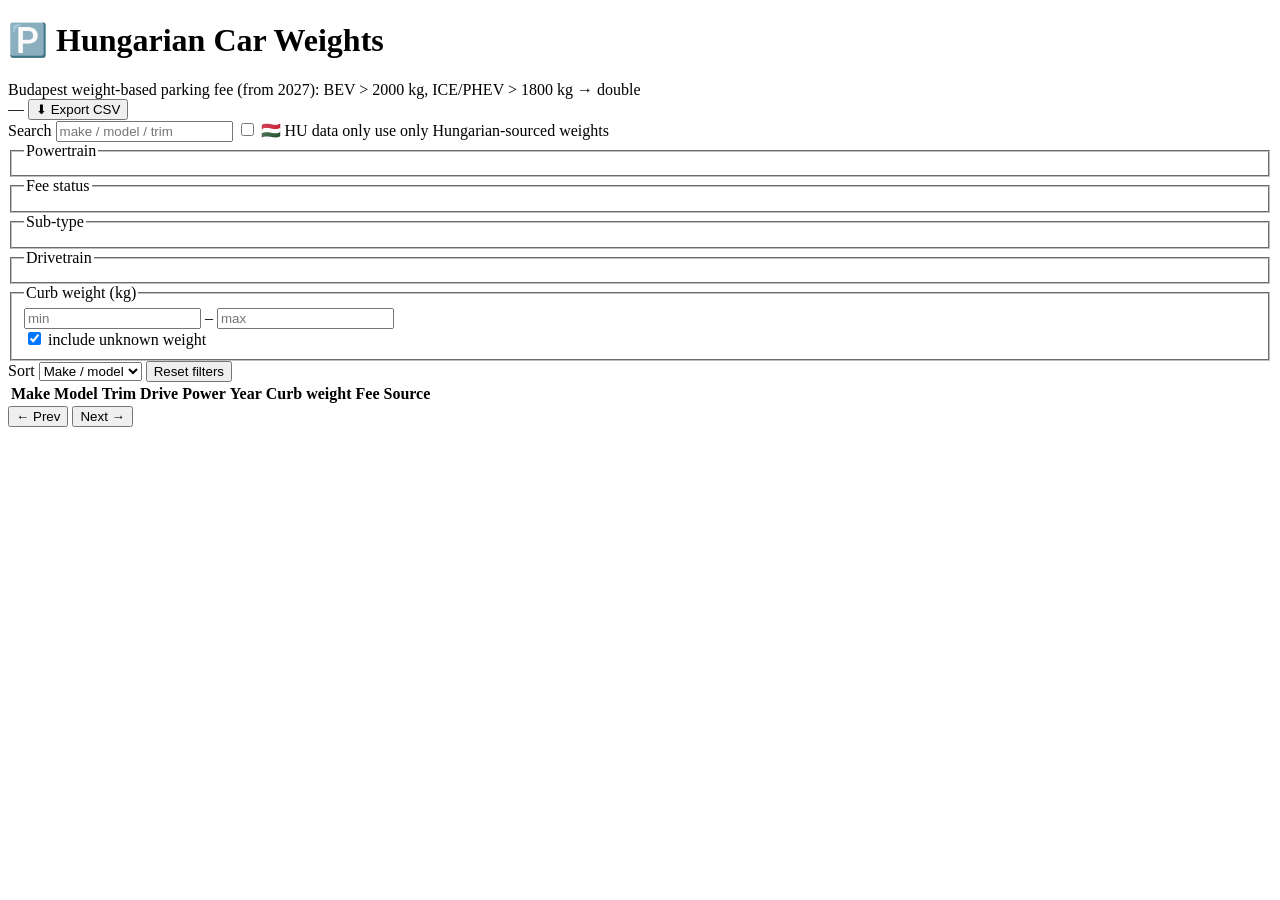
==== web/index.html @ 366cdffa "Chinese-brand model names tidied + extra-HU sources (Zeekr/Changan PDFs, Changan S05 web) - _strip_m" ====
<!DOCTYPE html>
<html lang="en">
<head>
<meta charset="utf-8">
<meta name="viewport" content="width=device-width, initial-scale=1">
<title>Hungarian Car Weights — Budapest Parking Fee</title>
<link rel="stylesheet" href="/styles.css?v=7">
</head>
<body>
<header class="topbar">
  <div class="title">
    <h1>🅿️ Hungarian Car Weights</h1>
    <span class="subtitle">Budapest weight-based parking fee (from 2027): BEV &gt; 2000 kg, ICE/PHEV &gt; 1800 kg → double</span>
  </div>
  <div class="topbar-right">
    <span id="count" class="count">—</span>
    <button id="export" class="btn">⬇ Export CSV</button>
  </div>
</header>

<main>
  <aside class="sidebar">
    <label class="field">
      <span>Search</span>
      <input id="q" type="search" placeholder="make / model / trim">
    </label>

    <label class="hu-toggle"><input id="hu-only" type="checkbox"> 🇭🇺 HU data only
      <span class="hu-hint">use only Hungarian-sourced weights</span>
    </label>

    <fieldset><legend>Powertrain</legend>
      <div id="f-powertrain" class="checks"></div>
    </fieldset>

    <fieldset><legend>Fee status</legend>
      <div id="f-fee" class="checks"></div>
    </fieldset>

    <fieldset><legend>Sub-type</legend>
      <div id="f-subtype" class="checks"></div>
    </fieldset>

    <fieldset><legend>Drivetrain</legend>
      <div id="f-drivetrain" class="checks"></div>
    </fieldset>

    <fieldset><legend>Curb weight (kg)</legend>
      <div class="range">
        <input id="wmin" type="number" placeholder="min" min="0" step="10">
        <span>–</span>
        <input id="wmax" type="number" placeholder="max" min="0" step="10">
      </div>
      <label class="inline"><input id="incl-unknown" type="checkbox" checked> include unknown weight</label>
    </fieldset>

    <label class="field">
      <span>Sort</span>
      <select id="sort">
        <option value="make">Make / model</option>
        <option value="weight_desc">Weight ↓</option>
        <option value="weight_asc">Weight ↑</option>
        <option value="year_desc">Year ↓</option>
      </select>
    </label>
    <button id="reset" class="btn btn-ghost">Reset filters</button>
  </aside>

  <section class="results">
    <table id="grid">
      <thead><tr>
        <th>Make</th><th>Model</th><th>Trim</th><th>Drive</th><th>Power</th>
        <th>Year</th><th>Curb weight</th><th>Fee</th><th>Source</th>
      </tr></thead>
      <tbody id="rows"></tbody>
    </table>
    <div id="empty" class="empty" hidden>No cars match these filters.</div>
    <div class="pager">
      <button id="prev" class="btn btn-ghost">← Prev</button>
      <span id="pageinfo"></span>
      <button id="next" class="btn btn-ghost">Next →</button>
    </div>
  </section>
</main>

<div id="detail" class="drawer" hidden>
  <div class="drawer-inner">
    <button id="detail-close" class="btn btn-ghost close">✕</button>
    <div id="detail-body"></div>
  </div>
</div>

<script src="/app.js?v=7" type="module"></script>
</body>
</html>
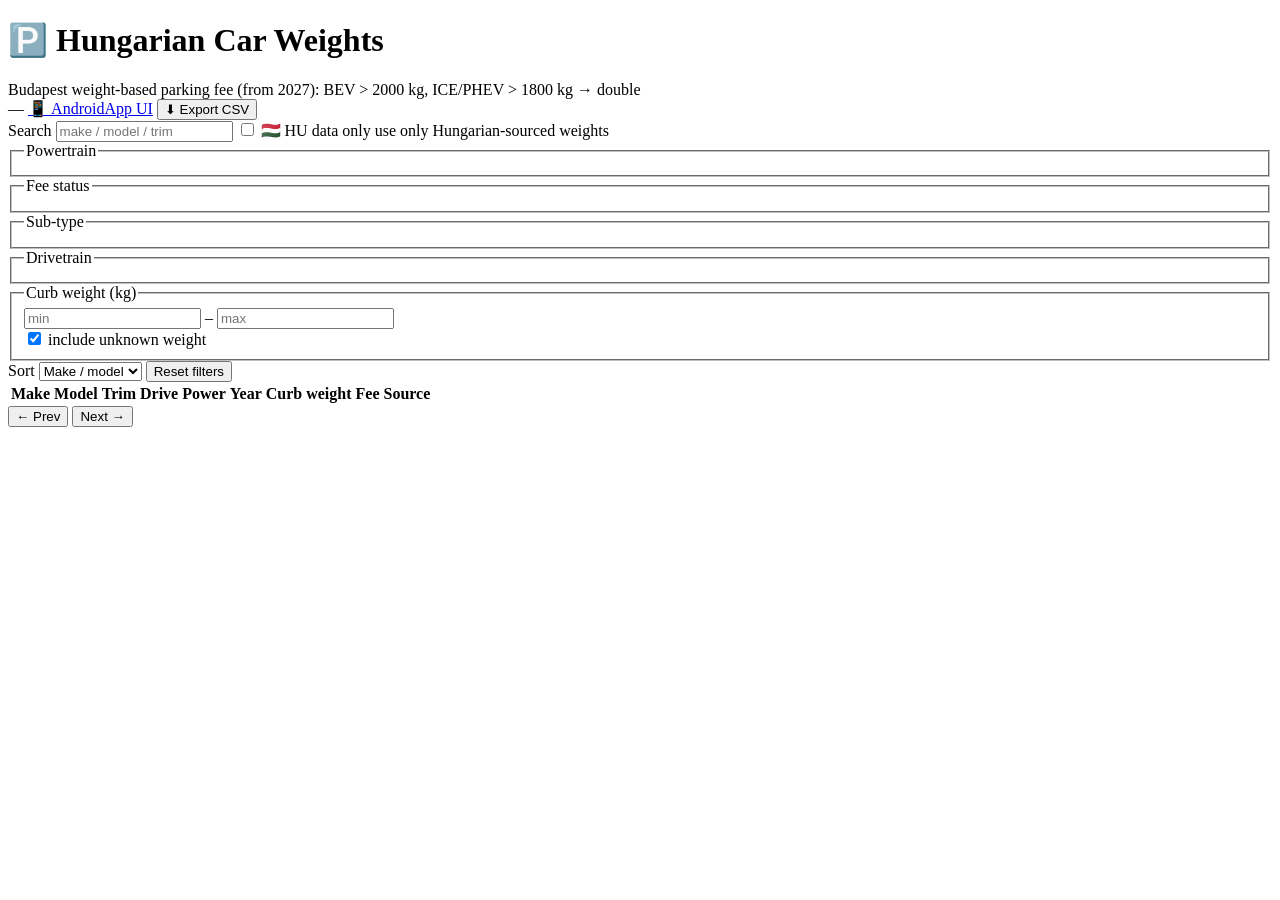
==== commit 1157983c: "Web: add AndroidApp-style v2 SPA at /v2/ with /api/v2/policy endpoint Adds a second web UI at /v2/ t" ====
--- a/web/index.html
+++ b/web/index.html
@@ -4,7 +4,7 @@
 <meta charset="utf-8">
 <meta name="viewport" content="width=device-width, initial-scale=1">
 <title>Hungarian Car Weights — Budapest Parking Fee</title>
-<link rel="stylesheet" href="/styles.css?v=7">
+<link rel="stylesheet" href="/styles.css?v=10">
 </head>
 <body>
 <header class="topbar">
@@ -14,6 +14,7 @@
   </div>
   <div class="topbar-right">
     <span id="count" class="count">—</span>
+    <a class="btn" id="android-link" href="/v2/" title="Switch to the new AndroidApp-style UI">📱 AndroidApp UI</a>
     <button id="export" class="btn">⬇ Export CSV</button>
   </div>
 </header>
@@ -90,6 +91,6 @@
   </div>
 </div>
 
-<script src="/app.js?v=7" type="module"></script>
+<script src="/app.js?v=10" type="module"></script>
 </body>
 </html>
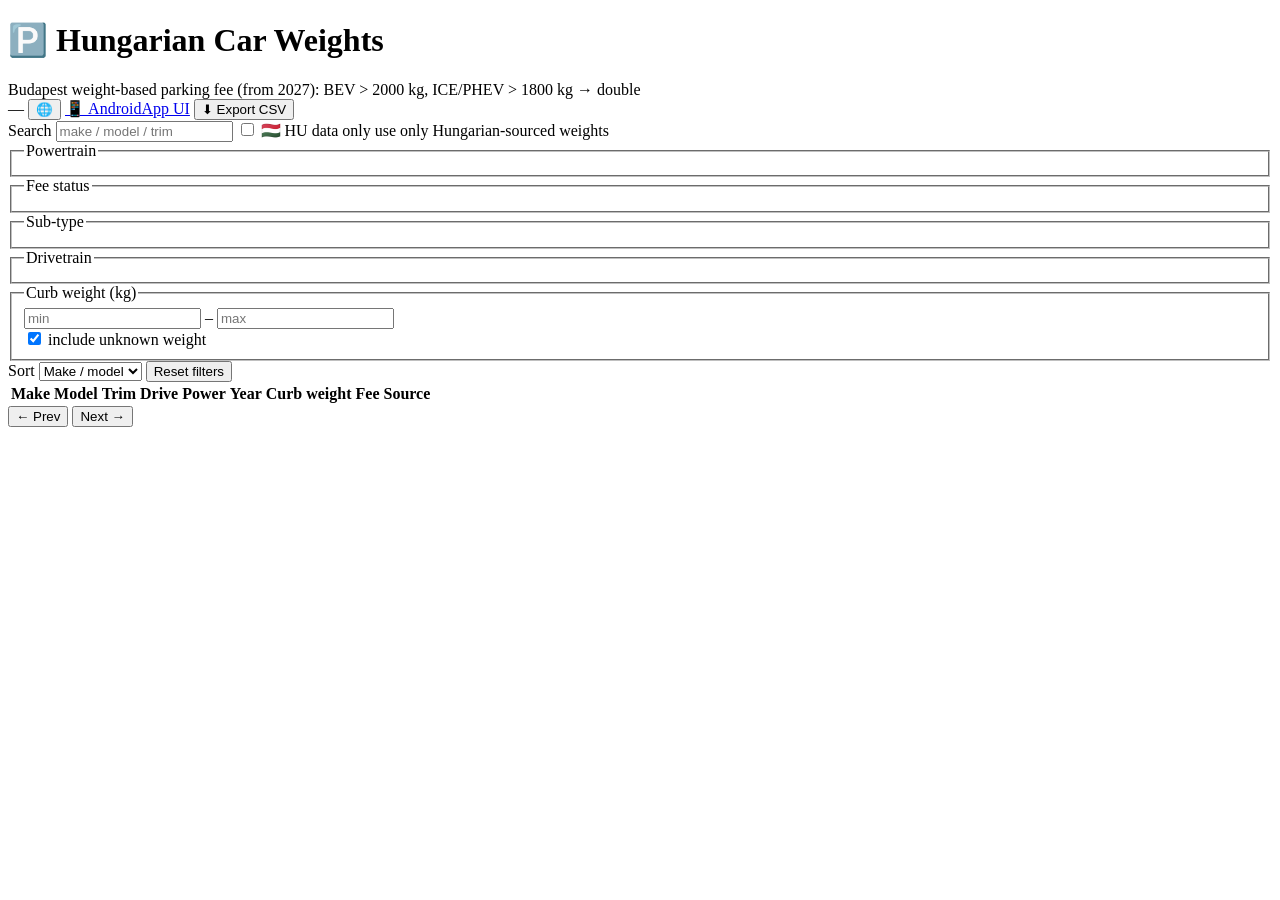
==== commit 0a23c739: "Localize both UIs (Hungarian/English) with a persisted language toggle - web/i18n.js: shared tiny i1" ====
--- a/web/index.html
+++ b/web/index.html
@@ -3,83 +3,87 @@
 <head>
 <meta charset="utf-8">
 <meta name="viewport" content="width=device-width, initial-scale=1">
-<title>Hungarian Car Weights — Budapest Parking Fee</title>
-<link rel="stylesheet" href="/styles.css?v=10">
+<title data-i18n="page_title_legacy">Hungarian Car Weights — Budapest Parking Fee</title>
+<link rel="icon" href="data:image/svg+xml,<svg xmlns='http://www.w3.org/2000/svg' viewBox='0 0 100 100'><text y='.9em' font-size='88'>🅿️</text></svg>">
+<link rel="stylesheet" href="/styles.css?v=11">
 </head>
 <body>
 <header class="topbar">
   <div class="title">
-    <h1>🅿️ Hungarian Car Weights</h1>
-    <span class="subtitle">Budapest weight-based parking fee (from 2027): BEV &gt; 2000 kg, ICE/PHEV &gt; 1800 kg → double</span>
+    <h1 data-i18n="brand">🅿️ Hungarian Car Weights</h1>
+    <span class="subtitle" data-i18n="subtitle">Budapest weight-based parking fee (from 2027): BEV &gt; 2000 kg, ICE/PHEV &gt; 1800 kg → double</span>
   </div>
   <div class="topbar-right">
     <span id="count" class="count">—</span>
-    <a class="btn" id="android-link" href="/v2/" title="Switch to the new AndroidApp-style UI">📱 AndroidApp UI</a>
-    <button id="export" class="btn">⬇ Export CSV</button>
+    <button id="lang-toggle" class="btn btn-ghost" type="button">🌐</button>
+    <a class="btn" id="android-link" href="/v2/" data-i18n="nav_android">📱 AndroidApp UI</a>
+    <button id="export" class="btn" data-i18n="export_csv">⬇ Export CSV</button>
   </div>
 </header>
 
 <main>
   <aside class="sidebar">
     <label class="field">
-      <span>Search</span>
-      <input id="q" type="search" placeholder="make / model / trim">
+      <span data-i18n="search_label">Search</span>
+      <input id="q" type="search" data-i18n-ph="search_ph" placeholder="make / model / trim">
     </label>
 
-    <label class="hu-toggle"><input id="hu-only" type="checkbox"> 🇭🇺 HU data only
-      <span class="hu-hint">use only Hungarian-sourced weights</span>
+    <label class="hu-toggle"><input id="hu-only" type="checkbox"> <span data-i18n="hu_only_label">🇭🇺 HU data only</span>
+      <span class="hu-hint" data-i18n="hu_only_hint">use only Hungarian-sourced weights</span>
     </label>
 
-    <fieldset><legend>Powertrain</legend>
+    <fieldset><legend data-i18n="f_powertrain">Powertrain</legend>
       <div id="f-powertrain" class="checks"></div>
     </fieldset>
 
-    <fieldset><legend>Fee status</legend>
+    <fieldset><legend data-i18n="f_fee">Fee status</legend>
       <div id="f-fee" class="checks"></div>
     </fieldset>
 
-    <fieldset><legend>Sub-type</legend>
+    <fieldset><legend data-i18n="f_subtype">Sub-type</legend>
       <div id="f-subtype" class="checks"></div>
     </fieldset>
 
-    <fieldset><legend>Drivetrain</legend>
+    <fieldset><legend data-i18n="f_drivetrain">Drivetrain</legend>
       <div id="f-drivetrain" class="checks"></div>
     </fieldset>
 
-    <fieldset><legend>Curb weight (kg)</legend>
+    <fieldset><legend data-i18n="f_weight">Curb weight (kg)</legend>
       <div class="range">
-        <input id="wmin" type="number" placeholder="min" min="0" step="10">
+        <input id="wmin" type="number" data-i18n-ph="ph_min" placeholder="min" min="0" step="10">
         <span>–</span>
-        <input id="wmax" type="number" placeholder="max" min="0" step="10">
+        <input id="wmax" type="number" data-i18n-ph="ph_max" placeholder="max" min="0" step="10">
       </div>
-      <label class="inline"><input id="incl-unknown" type="checkbox" checked> include unknown weight</label>
+      <label class="inline"><input id="incl-unknown" type="checkbox" checked> <span data-i18n="include_unknown">include unknown weight</span></label>
     </fieldset>
 
     <label class="field">
-      <span>Sort</span>
+      <span data-i18n="sort_label">Sort</span>
       <select id="sort">
-        <option value="make">Make / model</option>
-        <option value="weight_desc">Weight ↓</option>
-        <option value="weight_asc">Weight ↑</option>
-        <option value="year_desc">Year ↓</option>
+        <option value="make" data-i18n="sort_make">Make / model</option>
+        <option value="weight_desc" data-i18n="sort_wdesc">Weight ↓</option>
+        <option value="weight_asc" data-i18n="sort_wasc">Weight ↑</option>
+        <option value="year_desc" data-i18n="sort_ydesc">Year ↓</option>
       </select>
     </label>
-    <button id="reset" class="btn btn-ghost">Reset filters</button>
+    <button id="reset" class="btn btn-ghost" data-i18n="reset_filters">Reset filters</button>
   </aside>
 
   <section class="results">
     <table id="grid">
       <thead><tr>
-        <th>Make</th><th>Model</th><th>Trim</th><th>Drive</th><th>Power</th>
-        <th>Year</th><th>Curb weight</th><th>Fee</th><th>Source</th>
+        <th data-i18n="th_make">Make</th><th data-i18n="th_model">Model</th><th data-i18n="th_trim">Trim</th>
+        <th data-i18n="th_drive">Drive</th><th data-i18n="th_power">Power</th>
+        <th data-i18n="th_year">Year</th><th data-i18n="th_weight">Curb weight</th>
+        <th data-i18n="th_fee">Fee</th><th data-i18n="th_source">Source</th>
       </tr></thead>
       <tbody id="rows"></tbody>
     </table>
-    <div id="empty" class="empty" hidden>No cars match these filters.</div>
+    <div id="empty" class="empty" hidden data-i18n="empty">No cars match these filters.</div>
     <div class="pager">
-      <button id="prev" class="btn btn-ghost">← Prev</button>
+      <button id="prev" class="btn btn-ghost" data-i18n="prev">← Prev</button>
       <span id="pageinfo"></span>
-      <button id="next" class="btn btn-ghost">Next →</button>
+      <button id="next" class="btn btn-ghost" data-i18n="next">Next →</button>
     </div>
   </section>
 </main>
@@ -91,6 +95,9 @@
   </div>
 </div>
 
-<script src="/app.js?v=10" type="module"></script>
+<script src="/i18n.js"></script>
+<!-- API backend: api.http.js (live FastAPI) — build_static.py swaps this for carquery.js + api.local.js -->
+<script src="/api.http.js"></script>
+<script src="/app.js?v=11" type="module"></script>
 </body>
 </html>
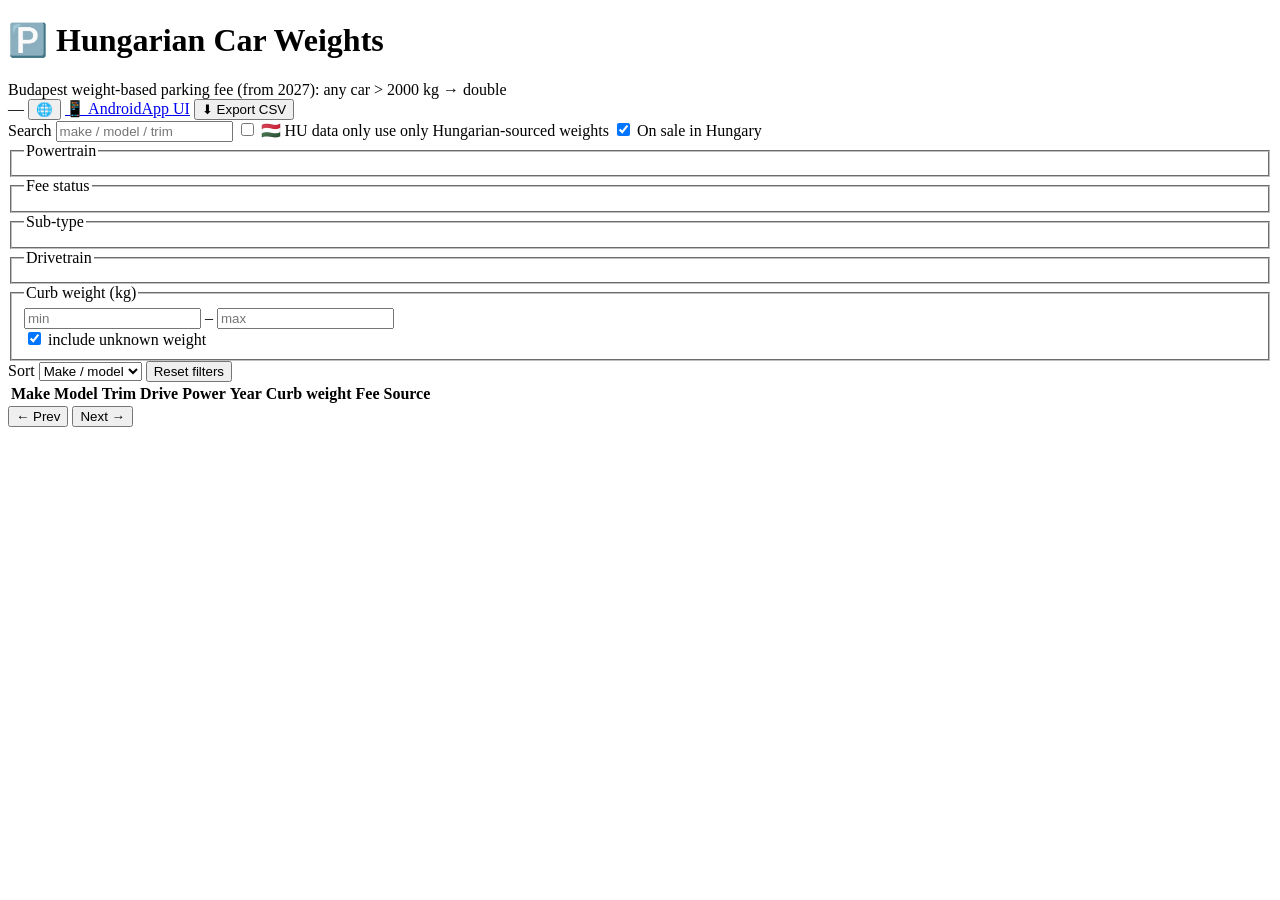
==== commit 6ade7e7e: "Unify parking threshold to 2000 kg for all powertrains + HU market coverage expansion Policy rework " ====
--- a/web/index.html
+++ b/web/index.html
@@ -11,7 +11,7 @@
 <header class="topbar">
   <div class="title">
     <h1 data-i18n="brand">🅿️ Hungarian Car Weights</h1>
-    <span class="subtitle" data-i18n="subtitle">Budapest weight-based parking fee (from 2027): BEV &gt; 2000 kg, ICE/PHEV &gt; 1800 kg → double</span>
+    <span class="subtitle" data-i18n="subtitle">Budapest weight-based parking fee (from 2027): any car &gt; 2000 kg → double</span>
   </div>
   <div class="topbar-right">
     <span id="count" class="count">—</span>
@@ -30,6 +30,9 @@
 
     <label class="hu-toggle"><input id="hu-only" type="checkbox"> <span data-i18n="hu_only_label">🇭🇺 HU data only</span>
       <span class="hu-hint" data-i18n="hu_only_hint">use only Hungarian-sourced weights</span>
+    </label>
+
+    <label class="hu-toggle"><input id="on-sale" type="checkbox" checked> <span data-i18n="filter_on_sale">On sale in Hungary</span>
     </label>
 
     <fieldset><legend data-i18n="f_powertrain">Powertrain</legend>
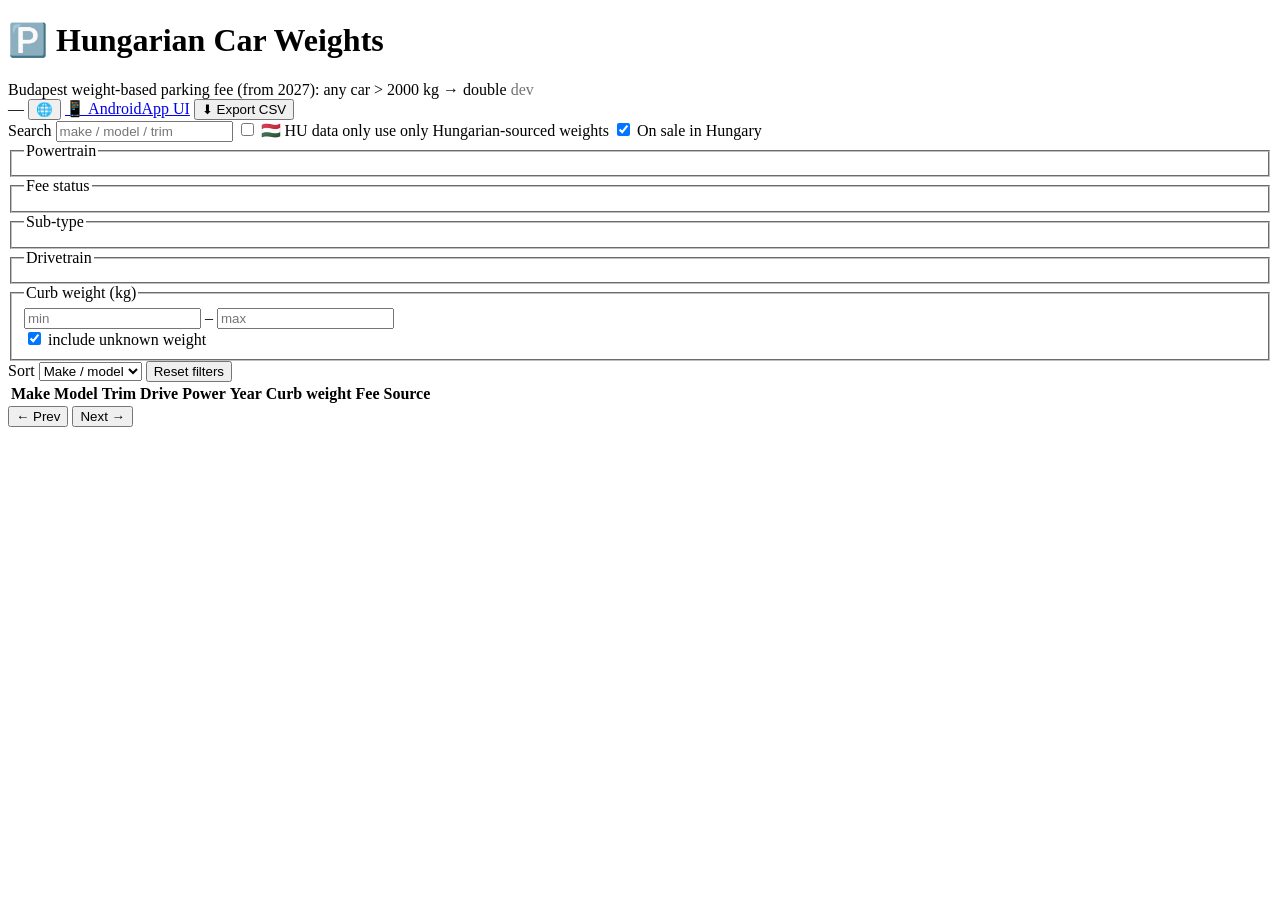
==== commit 3d2a3731: "Show a visible build stamp (date + content hash) on both pages The header now carries 'build YYYY-MM" ====
--- a/web/index.html
+++ b/web/index.html
@@ -12,6 +12,7 @@
   <div class="title">
     <h1 data-i18n="brand">🅿️ Hungarian Car Weights</h1>
     <span class="subtitle" data-i18n="subtitle">Budapest weight-based parking fee (from 2027): any car &gt; 2000 kg → double</span>
+    <span class="subtitle" id="build-info" style="opacity:.55">dev</span>
   </div>
   <div class="topbar-right">
     <span id="count" class="count">—</span>
